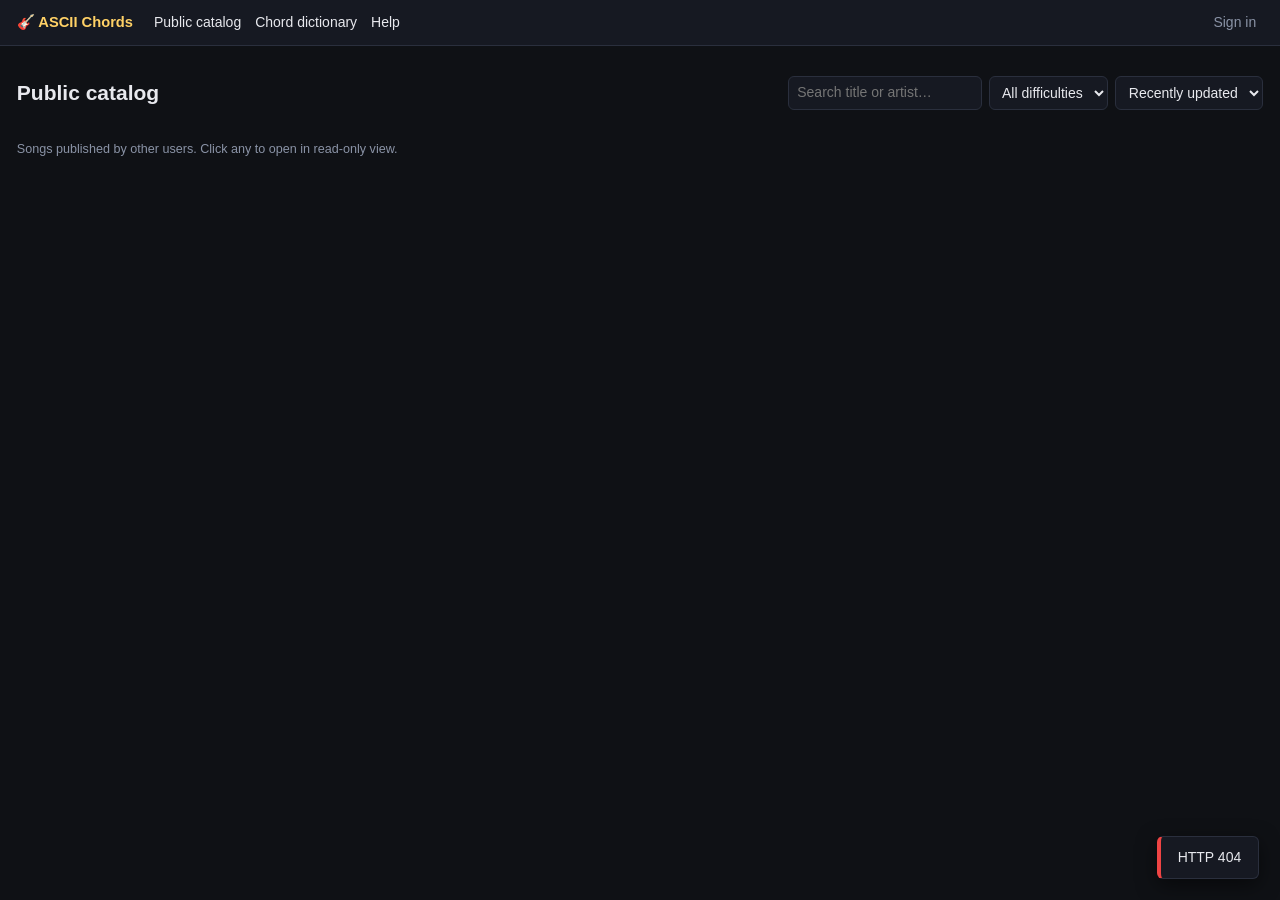
==== src/index.html @ 22e1bf36 "Finish v1: anonymous catalog, import UI, chord-line playback - Public catalog and song view no longe" ====
<!DOCTYPE html>
<html lang="en">
<head>
  <meta charset="UTF-8" />
  <meta name="viewport" content="width=device-width, initial-scale=1" />
  <title>ASCII Chords</title>
  <link rel="stylesheet" href="style.css" />
</head>
<body>
  <header class="topbar no-print">
    <div class="brand">
      <a href="#library">🎸 ASCII Chords</a>
    </div>
    <nav>
      <a href="#library" data-auth-only>Library</a>
      <a href="#song/new" data-auth-only>+ New song</a>
      <a href="#catalog">Public catalog</a>
      <a href="#chords">Chord dictionary</a>
      <a href="#help">Help</a>
    </nav>
    <div class="user-menu">
      <span id="user-label" class="muted"></span>
      <button id="logout-btn" class="link-btn" data-auth-only>Sign out</button>
      <a id="signin-link" href="login.html" class="link-btn" data-guest-only>Sign in</a>
    </div>
  </header>

  <main id="view-root" class="container"></main>

  <!-- Hidden popover host -->
  <div id="chord-popover" class="popover hidden"></div>

  <!-- Toast host -->
  <div id="toast" class="toast hidden"></div>

  <!-- Tab editor modal -->
  <div id="tab-editor-modal" class="modal-backdrop hidden">
    <div class="modal">
      <header class="modal-header">
        <h3>📐 Tab editor</h3>
        <button id="tab-editor-close" class="link-btn">close</button>
      </header>
      <p class="muted">
        Click a cell and type a fret number (0–24), <code>x</code> for muted,
        or leave it blank. Strings are labelled high-e on top, low-E on the
        bottom — same as written tab.
      </p>
      <div id="tab-editor-grid" class="tab-grid"></div>
      <pre id="tab-editor-preview" class="tab-grid-preview"></pre>
      <div class="modal-actions">
        <button id="tab-editor-clear">Clear</button>
        <button id="tab-editor-insert" class="primary">Insert at cursor</button>
      </div>
    </div>
  </div>

  <!-- Templates -->
  <template id="tpl-library">
    <section class="library-view">
      <header class="library-header">
        <h2>Your songs</h2>
        <div class="library-controls">
          <input type="search" id="lib-search" placeholder="Search title or artist…" />
          <select id="lib-difficulty">
            <option value="">All difficulties</option>
            <option>Beginner</option>
            <option>Intermediate</option>
            <option>Advanced</option>
          </select>
          <select id="lib-sort">
            <option value="updated_desc">Recently updated</option>
            <option value="updated_asc">Oldest updated</option>
            <option value="title_asc">Title A–Z</option>
            <option value="artist_asc">Artist A–Z</option>
            <option value="difficulty">By difficulty</option>
          </select>
          <button id="import-btn" type="button">⬆ Import</button>
          <input type="file" id="import-file" accept=".json,.txt" hidden />
          <a class="primary" href="#song/new">+ New song</a>
        </div>
      </header>
      <div id="lib-list" class="card-grid"></div>
      <p id="lib-empty" class="muted hidden">No songs yet. Click <b>+ New song</b> to start.</p>
    </section>
  </template>

  <template id="tpl-editor">
    <section class="editor-view">
      <header class="editor-meta-bar">
        <input type="text" id="meta-title"  placeholder="Song title"  class="big" />
        <input type="text" id="meta-artist" placeholder="Artist"      class="big" />
      </header>
      <div class="editor-meta-grid">
        <label>Album <input type="text" id="meta-album" /></label>
        <label>Year  <input type="number" id="meta-year" min="1900" max="2099" /></label>
        <label>Key   <input type="text" id="meta-key" placeholder="e.g. F#m" /></label>
        <label>Capo  <input type="number" id="meta-capo" min="0" max="12" value="0" /></label>
        <label>Tuning
          <select id="meta-tuning">
            <option>Standard</option><option>Drop D</option><option>Open G</option>
            <option>Open D</option><option>DADGAD</option><option>Half-Step Down</option>
          </select>
        </label>
        <label>Tempo (BPM)
          <input type="number" id="meta-bpm" min="40" max="240" value="120" />
        </label>
        <label>Difficulty
          <select id="meta-difficulty">
            <option>Beginner</option><option selected>Intermediate</option><option>Advanced</option>
          </select>
        </label>
        <label>Genre  <input type="text" id="meta-genre" /></label>
        <label class="checkbox">
          <input type="checkbox" id="meta-is-public" />
          <span>Make this song public</span>
        </label>
        <label class="full">Tags (comma separated)
          <input type="text" id="meta-tags" placeholder="classic-rock, blues" />
        </label>
        <label class="full">Notes
          <textarea id="meta-notes" rows="2"></textarea>
        </label>
      </div>

      <div class="editor-split">
        <textarea id="raw-editor" spellcheck="false"
                  placeholder="[Verse]&#10;&#10;C       G       Am      F&#10;Type your lyrics here&#10;&#10;e|--0--2--3--|&#10;B|--1--3--3--|&#10;G|--0--2--0--|&#10;D|--2--0--0--|&#10;A|--3--x--2--|&#10;E|--x--x--3--|"></textarea>
        <div id="preview" class="preview"></div>
      </div>

      <footer class="editor-toolbar">
        <div class="toolbar-row">
          <button id="play-btn"  class="primary">▶ Play</button>
          <button id="pause-btn">⏸ Pause</button>
          <button id="stop-btn">⏹ Stop</button>
          <label>BPM <input type="range" id="bpm-slider" min="40" max="240" value="120" /></label>
          <input type="number" id="bpm-display" min="40" max="240" value="120" />
          <label><input type="checkbox" id="metronome-toggle" /> Metronome</label>
          <label>Instrument
            <select id="instrument-select">
              <option value="synth">Synth</option>
              <option value="acoustic" selected>Acoustic</option>
              <option value="electric" disabled title="Samples not yet bundled">Electric (coming soon)</option>
            </select>
          </label>
        </div>
        <div class="toolbar-row">
          <button id="autoscroll-btn">↕ Autoscroll</button>
          <label>Speed <input type="range" id="autoscroll-speed" min="0.1" max="3.0" value="0.5" step="0.1" /></label>
          <span id="autoscroll-display">0.5×</span>
          <button id="transpose-down">– Transpose</button>
          <button id="transpose-up">Transpose +</button>
          <select id="accidental-select">
            <option value="sharp">♯ sharps</option>
            <option value="flat">♭ flats</option>
          </select>
          <span class="muted" id="capo-info"></span>
        </div>
        <div class="toolbar-row">
          <button id="tab-editor-btn">📐 Insert tab</button>
          <button id="save-btn"   class="primary">💾 Save</button>
          <button id="export-json-btn">⬇ Export JSON</button>
          <button id="export-txt-btn">⬇ Export TXT</button>
          <button id="print-btn">🖨 Print</button>
          <button id="delete-btn" class="danger">🗑 Delete</button>
          <span class="muted" id="save-status"></span>
        </div>
      </footer>
    </section>
  </template>

  <template id="tpl-chords-dict">
    <section class="chords-dict-view">
      <header><h2>Chord dictionary</h2>
        <input type="search" id="chord-search" placeholder="Search chord names…" />
      </header>

      <div id="chord-grid" class="chord-grid"></div>
    </section>
  </template>

  <template id="tpl-catalog">
    <section class="library-view">
      <header class="library-header">
        <h2>Public catalog</h2>
        <div class="library-controls">
          <input type="search" id="cat-search" placeholder="Search title or artist…" />
          <select id="cat-difficulty">
            <option value="">All difficulties</option>
            <option>Beginner</option>
            <option>Intermediate</option>
            <option>Advanced</option>
          </select>
          <select id="cat-sort">
            <option value="updated_desc">Recently updated</option>
            <option value="title_asc">Title A–Z</option>
            <option value="artist_asc">Artist A–Z</option>
            <option value="difficulty">By difficulty</option>
          </select>
        </div>
      </header>
      <p class="muted">Songs published by other users. Click any to open in read-only view.</p>
      <div id="cat-list" class="card-grid"></div>
      <p id="cat-empty" class="muted hidden">No public songs yet.</p>
    </section>
  </template>

  <template id="tpl-help">
    <section class="help-view">
      <h2>How to read ASCII chords &amp; tabs</h2>

      <p>Songs in ASCII Chords are written as plain text. The parser recognises four
         kinds of lines, decided by what the line looks like.</p>

      <h3>1. Section headings — <code>[Verse]</code></h3>
      <p>Wrap a label in square brackets to mark a new section. It will render as a
         coloured heading. Common labels: <code>[Intro]</code>, <code>[Verse]</code>,
         <code>[Chorus]</code>, <code>[Bridge]</code>, <code>[Outro]</code>.</p>

      <h3>2. Chord lines</h3>
      <p>A line that contains <em>only</em> chord names (separated by spaces) is treated
         as a chord line. Place it directly above the lyric line so the chord aligns
         above the syllable where it changes.</p>
<pre>C       G       Am      F
This is the first line of lyrics.</pre>
      <p>Click any chord on screen to see its fingering and the notes it contains.
         Recognised chord shapes: major (<code>C</code>), minor (<code>Am</code>),
         seventh (<code>G7</code>), maj7 (<code>Cmaj7</code>), suspended
         (<code>Dsus4</code>), add (<code>Cadd9</code>), slash (<code>D/F#</code>),
         and any combination of these.</p>

      <h3>3. Tab blocks</h3>
      <p>Six consecutive lines each beginning with a string letter and a pipe form a
         tab block. The convention is <strong>top = high e, bottom = low E</strong>.
         Numbers are fret numbers, <code>x</code> means muted, <code>0</code> means
         open. Read left-to-right in time:</p>
<pre>e|--0--0--0--0--|
B|--1--1--1--1--|
G|--0--0--0--0--|
D|--2--2--2--2--|
A|--3--3--3--3--|
E|--x--x--x--x--|</pre>

      <h3>4. Lyric lines</h3>
      <p>Anything that isn't a section heading, chord line, or tab block is treated
         as lyrics. Empty lines become paragraph breaks.</p>

      <h3>Chord diagrams</h3>
      <p>The chord popover renders fingerings as a small ASCII grid. Strings are
         shown <strong>high e on the left, low E on the right</strong>; frets run from
         top to bottom (lowest fret first). The status row above the grid shows
         <code>✕</code> for muted, <code>○</code> for open, and a space for fretted.</p>

      <h3>Tunings</h3>
      <p>Set the song's tuning (Standard, Drop D, Open G, Open D, DADGAD, Half-Step
         Down) in the metadata grid. The Play button respects it: each string is
         pitch-shifted so the open strings sound at their correct retuned pitch.</p>

      <h3>Playback model</h3>
      <p>The Play button schedules audio in two ways:</p>
      <ul>
        <li><strong>Tab blocks</strong> — every column becomes an instant in
          time, so frets sound exactly when written. This is the precise path.</li>
        <li><strong>Chord lines</strong> — every chord token gets one beat and
          plays as a downstrum using the first variant in the chord library.
          Tokens with no shape in the library are skipped silently.</li>
      </ul>
      <p>If you want strict timing, write your part as a tab block; chord-line
         playback is a sketch, not a performance.</p>

      <h3>Capo &amp; transposition</h3>
      <p>Capo is informational — it tells the parser what fret to assume for the
         <em>shape</em> you wrote. Transposition (<code>+ Transpose</code> /
         <code>– Transpose</code>) actually rewrites every chord and every fret
         number in tab blocks to a new key.</p>

      <h3>Saving private vs. public</h3>
      <p>By default every song is private — only you can see it. Tick
         <strong>Make this song public</strong> in the metadata grid to share it in
         the public catalog (anyone can read, but only you can edit or delete).</p>
    </section>
  </template>

  <script src="chords.js"></script>
  <script src="player.js"></script>
  <script src="autoscroll.js"></script>
  <script src="app.js"></script>
</body>
</html>
---- src/style.css ----
/* ============================================================
   ASCII Chords — global styling
   ============================================================ */

:root {
  --bg: #0f1115;
  --panel: #161922;
  --panel-2: #1d212c;
  --border: #2a2f3d;
  --text: #e8e9ee;
  --muted: #8a93a6;
  --accent: #f5a524;
  --accent-2: #ffd166;
  --danger: #ef4444;
  --success: #22c55e;
  --chord: #6ea8fe;
  --section: #f59e0b;
  --beat: rgba(245, 165, 36, 0.25);
  --mono: 'JetBrains Mono', 'Courier New', Courier, monospace;
}

* { box-sizing: border-box; }

html, body {
  margin: 0;
  padding: 0;
  background: var(--bg);
  color: var(--text);
  font-family: -apple-system, BlinkMacSystemFont, 'Segoe UI', Roboto, sans-serif;
  font-size: 14px;
  line-height: 1.5;
}

a { color: var(--accent-2); text-decoration: none; }
a:hover { text-decoration: underline; }

button, .primary {
  background: var(--panel-2);
  color: var(--text);
  border: 1px solid var(--border);
  padding: 0.45em 0.9em;
  border-radius: 6px;
  cursor: pointer;
  font: inherit;
}
button:hover { background: #262b38; }
button.primary, a.primary {
  background: var(--accent);
  color: #1a1300;
  border-color: var(--accent);
  font-weight: 600;
  display: inline-block;
}
button.primary:hover, a.primary:hover { background: var(--accent-2); }
button.danger { background: var(--danger); color: white; border-color: var(--danger); }
button.danger:hover { background: #dc2626; }
.link-btn {
  background: transparent;
  border: none;
  color: var(--muted);
  cursor: pointer;
  padding: 0.25em 0.5em;
}
.link-btn:hover { color: var(--text); text-decoration: underline; }

input, select, textarea {
  background: var(--panel);
  color: var(--text);
  border: 1px solid var(--border);
  padding: 0.4em 0.6em;
  border-radius: 6px;
  font: inherit;
}
input:focus, select:focus, textarea:focus {
  outline: 2px solid var(--accent);
  outline-offset: 0;
}
.hidden { display: none !important; }
.muted { color: var(--muted); font-size: 0.9em; }
.error { color: var(--danger); min-height: 1.2em; }

/* ============================================================
   Top bar
   ============================================================ */
.topbar {
  display: flex;
  align-items: center;
  gap: 1.5rem;
  padding: 0.6rem 1.2rem;
  background: var(--panel);
  border-bottom: 1px solid var(--border);
  position: sticky;
  top: 0;
  z-index: 50;
}
.topbar .brand a {
  font-weight: 700;
  color: var(--accent-2);
  font-size: 1.05rem;
}
.topbar nav {
  display: flex;
  gap: 1rem;
  flex: 1;
}
.topbar nav a { color: var(--text); }
.topbar .user-menu { display: flex; align-items: center; gap: 0.5rem; }

.container {
  max-width: 1400px;
  margin: 0 auto;
  padding: 1rem 1.2rem 2rem;
}

/* ============================================================
   Auth pages
   ============================================================ */
.auth-body {
  display: flex;
  align-items: center;
  justify-content: center;
  min-height: 100vh;
}
.auth-card {
  background: var(--panel);
  border: 1px solid var(--border);
  border-radius: 12px;
  padding: 2rem;
  max-width: 380px;
  width: 100%;
}
.auth-card h1 { margin-top: 0; }
.tabs {
  display: flex;
  gap: 0.5rem;
  margin: 1rem 0;
}
.tab-btn {
  flex: 1;
  background: var(--panel-2);
  border-bottom: 2px solid transparent;
}
.tab-btn.active {
  border-bottom-color: var(--accent);
  color: var(--accent-2);
}
.auth-form {
  display: flex;
  flex-direction: column;
  gap: 0.8rem;
}
.auth-form label {
  display: flex;
  flex-direction: column;
  gap: 0.3rem;
  font-size: 0.9em;
  color: var(--muted);
}
.auth-form input { font-size: 1rem; }

/* ============================================================
   Library view
   ============================================================ */
.library-header {
  display: flex;
  flex-wrap: wrap;
  align-items: center;
  gap: 1rem;
  justify-content: space-between;
  margin-bottom: 1rem;
}
.library-controls {
  display: flex;
  flex-wrap: wrap;
  gap: 0.5rem;
}
.card-grid {
  display: grid;
  gap: 0.9rem;
  grid-template-columns: repeat(auto-fill, minmax(280px, 1fr));
}
.song-card {
  background: var(--panel);
  border: 1px solid var(--border);
  border-radius: 10px;
  padding: 1rem;
  display: flex;
  flex-direction: column;
  gap: 0.4rem;
}
.song-card h3 { margin: 0; }
.song-card .meta-row { color: var(--muted); font-size: 0.85em; }
.song-card .badges { display: flex; flex-wrap: wrap; gap: 0.3rem; }
.badge {
  display: inline-block;
  background: var(--panel-2);
  border: 1px solid var(--border);
  padding: 0.1em 0.5em;
  border-radius: 999px;
  font-size: 0.75em;
}
.badge.diff-Beginner    { color: #34d399; border-color: #14532d; }
.badge.diff-Intermediate{ color: #fbbf24; border-color: #78350f; }
.badge.diff-Advanced    { color: #f87171; border-color: #7f1d1d; }
.song-card .actions {
  display: flex;
  gap: 0.3rem;
  margin-top: auto;
  flex-wrap: wrap;
}
.song-card .actions button { font-size: 0.85em; padding: 0.3em 0.6em; }

/* ============================================================
   Editor view
   ============================================================ */
.editor-view {
  display: flex;
  flex-direction: column;
  gap: 0.8rem;
}
.editor-meta-bar {
  display: flex;
  gap: 0.6rem;
}
.editor-meta-bar .big {
  flex: 1;
  font-size: 1.2rem;
  font-weight: 600;
}
.editor-meta-grid {
  display: grid;
  grid-template-columns: repeat(auto-fit, minmax(160px, 1fr));
  gap: 0.6rem;
}
.editor-meta-grid label {
  display: flex;
  flex-direction: column;
  gap: 0.25rem;
  font-size: 0.8em;
  color: var(--muted);
}
.editor-meta-grid label.full { grid-column: 1 / -1; }

.editor-split {
  display: grid;
  grid-template-columns: 1fr 1fr;
  gap: 0.8rem;
  min-height: 60vh;
}
@media (max-width: 980px) {
  .editor-split { grid-template-columns: 1fr; }
}

/* Read-only view: hide the raw editor, show only the rendered preview */
.editor-view.read-only .editor-split { grid-template-columns: 1fr; }
.editor-view.read-only #raw-editor { display: none; }

#raw-editor, .preview {
  background: var(--panel);
  border: 1px solid var(--border);
  border-radius: 8px;
  padding: 0.8rem;
  font-family: var(--mono);
  font-size: 14px;
  line-height: 1.5;
  white-space: pre;
  overflow: auto;
  min-height: 60vh;
  max-height: 70vh;
}
#raw-editor { resize: vertical; color: var(--text); }
.preview { white-space: normal; }

/* Preview content elements */
.preview .section-label {
  color: var(--section);
  margin: 0.6em 0 0.2em;
  font-family: var(--mono);
  font-size: 1em;
  font-weight: 700;
  letter-spacing: 0.04em;
}
.preview .chord-lyric-pair {
  font-family: var(--mono);
  white-space: pre;
  margin: 0.05em 0;
}
.preview .chord-row {
  color: var(--chord);
  font-weight: 700;
}
.preview .chord-token {
  cursor: pointer;
  border-bottom: 1px dotted var(--chord);
}
.preview .chord-token:hover {
  background: rgba(110, 168, 254, 0.15);
}
.preview .lyric-row { color: var(--text); }
.preview .lyric { font-family: var(--mono); white-space: pre; }
.preview .tab-block {
  background: var(--panel-2);
  border: 1px solid var(--border);
  padding: 0.6rem 0.8rem;
  border-radius: 6px;
  white-space: pre;
  overflow-x: auto;
  font-family: var(--mono);
  margin: 0.5em 0;
}
.preview .tab-block.beat-active .col-active {
  background: var(--beat);
}
.preview .br { display: block; height: 0.8em; }

/* ============================================================
   Toolbar
   ============================================================ */
.editor-toolbar {
  display: flex;
  flex-direction: column;
  gap: 0.5rem;
  padding: 0.7rem;
  background: var(--panel);
  border: 1px solid var(--border);
  border-radius: 8px;
}
.toolbar-row {
  display: flex;
  flex-wrap: wrap;
  gap: 0.5rem;
  align-items: center;
}
.toolbar-row label {
  display: flex;
  align-items: center;
  gap: 0.4rem;
}
#bpm-display { width: 4.5rem; }

/* ============================================================
   Chord popover
   ============================================================ */
.popover {
  position: absolute;
  z-index: 200;
  background: var(--panel);
  border: 1px solid var(--border);
  border-radius: 8px;
  padding: 0.8rem;
  min-width: 220px;
  font-family: var(--mono);
  font-size: 13px;
  white-space: pre;
  box-shadow: 0 12px 30px rgba(0,0,0,0.5);
}
.popover .popover-title {
  font-weight: 700;
  color: var(--accent-2);
  font-family: -apple-system, sans-serif;
  margin-bottom: 0.3rem;
}
.popover .popover-actions {
  margin-top: 0.6rem;
  display: flex;
  gap: 0.3rem;
  flex-wrap: wrap;
  font-family: -apple-system, sans-serif;
}

/* ============================================================
   Chord dictionary
   ============================================================ */
.chord-grid {
  display: grid;
  gap: 1rem;
  grid-template-columns: repeat(auto-fill, minmax(180px, 1fr));
}
.chord-card {
  background: var(--panel);
  border: 1px solid var(--border);
  border-radius: 8px;
  padding: 0.8rem;
  font-family: var(--mono);
  white-space: pre;
}
.chord-card-name {
  font-family: -apple-system, sans-serif;
  font-weight: 700;
  margin-bottom: 0.3rem;
  color: var(--accent-2);
  display: flex;
  align-items: center;
  justify-content: space-between;
  gap: 0.4rem;
}

/* ============================================================
   Public / private badges + read-only banner
   ============================================================ */
.badge-public  { color: #34d399; border-color: #14532d; }
.badge-private { color: var(--muted); }
.readonly-banner {
  background: rgba(110, 168, 254, 0.12);
  border: 1px solid var(--chord);
  border-radius: 6px;
  padding: 0.6rem 0.9rem;
  margin-bottom: 0.6rem;
  color: var(--chord);
}
.readonly-banner a { color: var(--chord); text-decoration: underline; }

/* Guest-mode visibility toggles. data-auth-only hides for signed-out
   visitors; data-guest-only is the inverse — only shown when guest. */
[data-guest-only] { display: none; }
body.guest-mode [data-auth-only] { display: none; }
body.guest-mode [data-guest-only] { display: inline-flex; }

/* Inline checkbox label inside the meta grid (overrides the column layout
   so the checkbox sits next to its caption instead of stacked above it). */
.editor-meta-grid label.checkbox {
  flex-direction: row;
  align-items: center;
  gap: 0.5rem;
  color: var(--text);
  font-size: 0.95em;
}
.editor-meta-grid label.checkbox input { width: auto; margin: 0; }

/* ============================================================
   Help view
   ============================================================ */
.help-view {
  max-width: 760px;
  line-height: 1.7;
}
.help-view h2 { margin-top: 0; color: var(--accent-2); }
.help-view h3 {
  color: var(--accent-2);
  margin-top: 1.6em;
  border-bottom: 1px solid var(--border);
  padding-bottom: 0.3em;
}
.help-view code {
  background: var(--panel-2);
  border: 1px solid var(--border);
  border-radius: 4px;
  padding: 0.05em 0.4em;
  font-family: var(--mono);
  font-size: 0.95em;
  color: var(--accent-2);
}
.help-view pre {
  background: var(--panel-2);
  border: 1px solid var(--border);
  border-radius: 6px;
  padding: 0.8rem 1rem;
  font-family: var(--mono);
  overflow-x: auto;
  color: var(--text);
}

/* ============================================================
   Toast
   ============================================================ */
.toast {
  position: fixed;
  bottom: 1.5rem;
  right: 1.5rem;
  background: var(--panel);
  color: var(--text);
  border: 1px solid var(--border);
  border-left: 4px solid var(--accent);
  padding: 0.7rem 1.2rem;
  border-radius: 6px;
  z-index: 300;
  box-shadow: 0 6px 20px rgba(0,0,0,0.5);
  animation: toast-in 0.2s ease-out;
}
.toast.error { border-left-color: var(--danger); }
.toast.success { border-left-color: var(--success); }
@keyframes toast-in {
  from { opacity: 0; transform: translateY(10px); }
  to   { opacity: 1; transform: translateY(0); }
}

/* ============================================================
   Modal (tab editor)
   ============================================================ */
.modal-backdrop {
  position: fixed;
  inset: 0;
  background: rgba(0, 0, 0, 0.55);
  display: flex;
  align-items: center;
  justify-content: center;
  z-index: 250;
  animation: toast-in 0.15s ease-out;
}
.modal-backdrop.hidden { display: none; }
.modal {
  background: var(--panel);
  border: 1px solid var(--border);
  border-radius: 10px;
  padding: 1.2rem;
  max-width: 720px;
  width: 95%;
  max-height: 90vh;
  overflow: auto;
  box-shadow: 0 20px 60px rgba(0, 0, 0, 0.6);
}
.modal-header {
  display: flex;
  justify-content: space-between;
  align-items: center;
  margin-bottom: 0.5rem;
}
.modal-header h3 { margin: 0; color: var(--accent-2); }
.modal-actions {
  display: flex;
  gap: 0.5rem;
  justify-content: flex-end;
  margin-top: 0.8rem;
}

/* Tab editor grid */
.tab-grid {
  background: var(--panel-2);
  border: 1px solid var(--border);
  border-radius: 6px;
  padding: 0.6rem;
  margin: 0.6rem 0;
  display: flex;
  flex-direction: column;
  gap: 0.25rem;
  font-family: var(--mono);
  overflow-x: auto;
}
.tab-row {
  display: flex;
  align-items: center;
  gap: 0.25rem;
}
.tab-string {
  width: 1.6rem;
  text-align: right;
  color: var(--muted);
  font-family: var(--mono);
  font-size: 0.95em;
  flex-shrink: 0;
}
.tab-cell {
  width: 2.4rem;
  height: 1.9rem;
  text-align: center;
  font-family: var(--mono);
  font-size: 0.9em;
  padding: 0.1em 0.2em;
  border-radius: 4px;
}
.tab-cell:focus {
  background: var(--panel);
  outline: 2px solid var(--accent);
}
.tab-grid-preview {
  background: var(--panel-2);
  border: 1px solid var(--border);
  border-radius: 6px;
  padding: 0.7rem 0.9rem;
  font-family: var(--mono);
  font-size: 13px;
  white-space: pre;
  overflow-x: auto;
  margin: 0.4rem 0;
  color: var(--text);
}

/* ============================================================
   Print
   ============================================================ */
@media print {
  body { background: white; color: black; }
  .no-print, .editor-toolbar, .editor-meta-bar, .editor-meta-grid,
  #raw-editor, .topbar, #toast, #chord-popover { display: none !important; }
  .container { max-width: none; padding: 0; }
  .editor-split { grid-template-columns: 1fr; }
  .preview {
    background: white;
    border: none;
    color: black;
    max-height: none;
    min-height: auto;
    overflow: visible;
  }
  .preview .section-label { color: #b45309; }
  .preview .chord-row { color: #1d4ed8; }
  .preview .tab-block { background: #f5f5f5; color: black; border: 1px solid #ddd; }
}
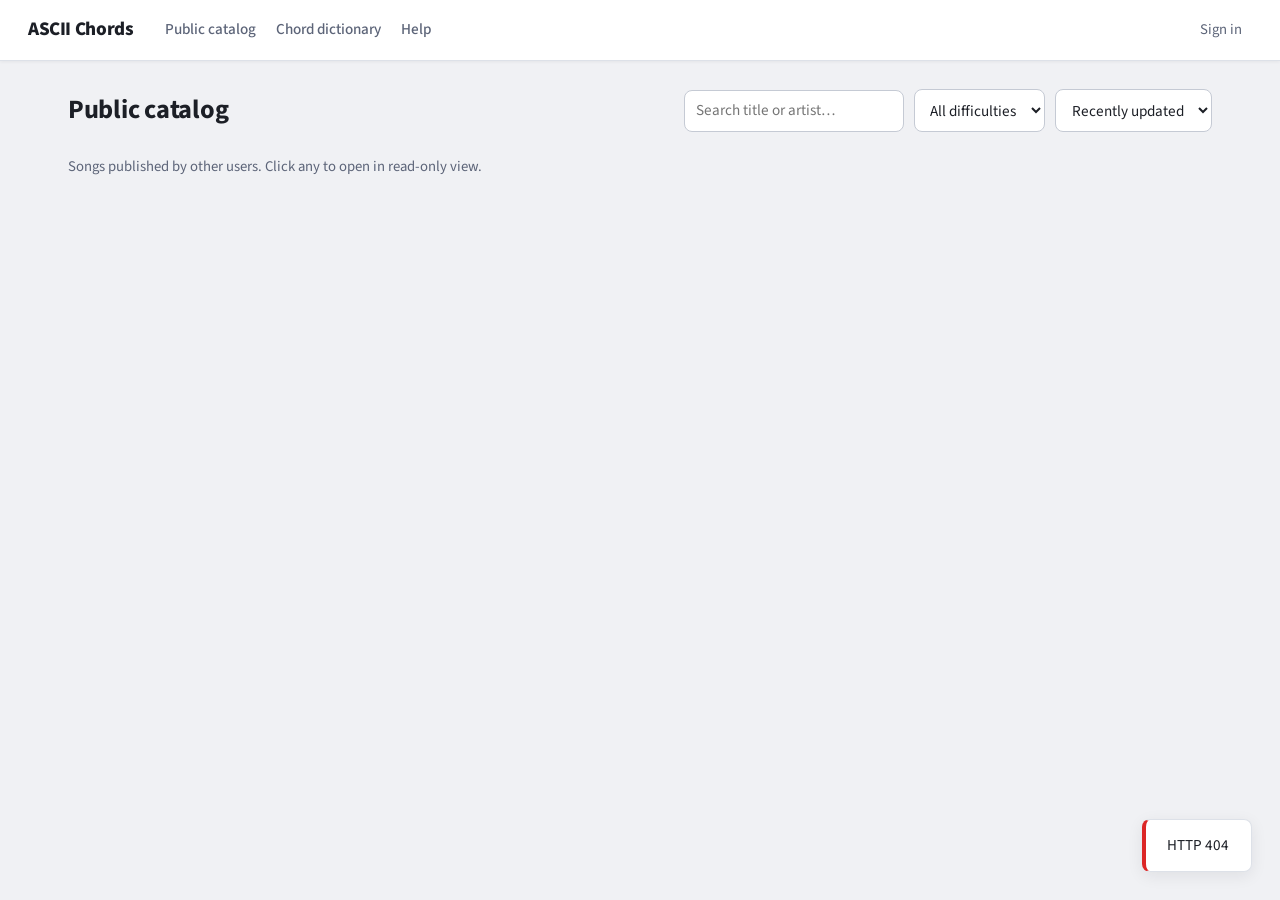
==== commit 983413e4: "update code structure; update UI" ====
--- a/src/index.html
+++ b/src/index.html
@@ -4,12 +4,15 @@
   <meta charset="UTF-8" />
   <meta name="viewport" content="width=device-width, initial-scale=1" />
   <title>ASCII Chords</title>
-  <link rel="stylesheet" href="style.css" />
+  <link rel="preconnect" href="https://fonts.googleapis.com" />
+  <link rel="preconnect" href="https://fonts.gstatic.com" crossorigin />
+  <link href="https://fonts.googleapis.com/css2?family=JetBrains+Mono:wght@400;600&family=Source+Sans+3:wght@400;500;600;700;800&display=swap" rel="stylesheet" />
+  <link rel="stylesheet" href="style.css?v=20260610-light" />
 </head>
 <body>
   <header class="topbar no-print">
     <div class="brand">
-      <a href="#library">🎸 ASCII Chords</a>
+      <a href="#library">ASCII Chords</a>
     </div>
     <nav>
       <a href="#library" data-auth-only>Library</a>
@@ -27,23 +30,20 @@
 
   <main id="view-root" class="container"></main>
 
-  <!-- Hidden popover host -->
   <div id="chord-popover" class="popover hidden"></div>
 
-  <!-- Toast host -->
   <div id="toast" class="toast hidden"></div>
 
-  <!-- Tab editor modal -->
   <div id="tab-editor-modal" class="modal-backdrop hidden">
     <div class="modal">
       <header class="modal-header">
-        <h3>📐 Tab editor</h3>
-        <button id="tab-editor-close" class="link-btn">close</button>
+        <h3>Tab editor</h3>
+        <button id="tab-editor-close" class="link-btn">Close</button>
       </header>
       <p class="muted">
         Click a cell and type a fret number (0–24), <code>x</code> for muted,
         or leave it blank. Strings are labelled high-e on top, low-E on the
-        bottom — same as written tab.
+        bottom – same as written tab.
       </p>
       <div id="tab-editor-grid" class="tab-grid"></div>
       <pre id="tab-editor-preview" class="tab-grid-preview"></pre>
@@ -54,7 +54,6 @@
     </div>
   </div>
 
-  <!-- Templates -->
   <template id="tpl-library">
     <section class="library-view">
       <header class="library-header">
@@ -74,7 +73,7 @@
             <option value="artist_asc">Artist A–Z</option>
             <option value="difficulty">By difficulty</option>
           </select>
-          <button id="import-btn" type="button">⬆ Import</button>
+          <button id="import-btn" type="button">Import</button>
           <input type="file" id="import-file" accept=".json,.txt" hidden />
           <a class="primary" href="#song/new">+ New song</a>
         </div>
@@ -130,42 +129,68 @@
 
       <footer class="editor-toolbar">
         <div class="toolbar-row">
-          <button id="play-btn"  class="primary">▶ Play</button>
-          <button id="pause-btn">⏸ Pause</button>
-          <button id="stop-btn">⏹ Stop</button>
-          <label>BPM <input type="range" id="bpm-slider" min="40" max="240" value="120" /></label>
-          <input type="number" id="bpm-display" min="40" max="240" value="120" />
-          <label><input type="checkbox" id="metronome-toggle" /> Metronome</label>
-          <label>Instrument
-            <select id="instrument-select">
-              <option value="synth">Synth</option>
-              <option value="acoustic" selected>Acoustic</option>
-              <option value="electric" disabled title="Samples not yet bundled">Electric (coming soon)</option>
+          <div class="toolbar-group">
+            <span class="toolbar-label">Playback</span>
+            <button id="play-btn" class="primary">Play</button>
+            <button id="pause-btn">Pause</button>
+            <button id="stop-btn">Stop</button>
+          </div>
+          <div class="toolbar-group">
+            <label>BPM <input type="range" id="bpm-slider" min="40" max="240" value="120" /></label>
+            <input type="number" id="bpm-display" min="40" max="240" value="120" />
+            <label><input type="checkbox" id="metronome-toggle" /> Metronome</label>
+          </div>
+          <div class="toolbar-group">
+            <label>Playback
+              <select id="playback-mode">
+                <option value="all">Tabs + chords</option>
+                <option value="tabs">Tabs only</option>
+                <option value="chords">Chords only</option>
+              </select>
+            </label>
+            <label>Instrument
+              <select id="instrument-select">
+                <option value="synth">Synth</option>
+                <option value="acoustic" selected>Acoustic</option>
+                <option value="acoustic-tonejs">Acoustic (Tone.js)</option>
+                <option value="electric">Electric</option>
+              </select>
+            </label>
+            <span id="player-status" class="player-status">Acoustic selected</span>
+          </div>
+        </div>
+        <div class="toolbar-row">
+          <div class="toolbar-group">
+            <span class="toolbar-label">Scroll</span>
+            <button id="autoscroll-btn">Autoscroll</button>
+            <label>Speed <input type="range" id="autoscroll-speed" min="0.1" max="3.0" value="0.5" step="0.1" /></label>
+            <span id="autoscroll-display">0.5x</span>
+          </div>
+          <div class="toolbar-group">
+            <span class="toolbar-label">Transpose</span>
+            <button id="transpose-down">Transpose down</button>
+            <button id="transpose-up">Transpose up</button>
+            <select id="accidental-select">
+              <option value="sharp">Sharps</option>
+              <option value="flat">Flats</option>
             </select>
-          </label>
+            <span class="muted" id="capo-info"></span>
+          </div>
         </div>
         <div class="toolbar-row">
-          <button id="autoscroll-btn">↕ Autoscroll</button>
-          <label>Speed <input type="range" id="autoscroll-speed" min="0.1" max="3.0" value="0.5" step="0.1" /></label>
-          <span id="autoscroll-display">0.5×</span>
-          <button id="transpose-down">– Transpose</button>
-          <button id="transpose-up">Transpose +</button>
-          <select id="accidental-select">
-            <option value="sharp">♯ sharps</option>
-            <option value="flat">♭ flats</option>
-          </select>
-          <span class="muted" id="capo-info"></span>
-        </div>
-        <div class="toolbar-row">
-          <button id="tab-editor-btn">📐 Insert tab</button>
-          <button id="save-btn"   class="primary">💾 Save</button>
-          <button id="export-json-btn">⬇ Export JSON</button>
-          <button id="export-txt-btn">⬇ Export TXT</button>
-          <button id="print-btn">🖨 Print</button>
-          <button id="delete-btn" class="danger">🗑 Delete</button>
-          <span class="muted" id="save-status"></span>
+          <div class="toolbar-group">
+            <span class="toolbar-label">Actions</span>
+            <button id="tab-editor-btn">Insert tab</button>
+            <button id="save-btn" class="primary">Save</button>
+            <button id="export-json-btn">Export JSON</button>
+            <button id="export-txt-btn">Export TXT</button>
+            <button id="print-btn">Print</button>
+            <button id="delete-btn" class="danger">Delete</button>
+            <span class="muted" id="save-status"></span>
+          </div>
         </div>
       </footer>
+      <div id="chord-validation" class="chord-validation hidden"></div>
     </section>
   </template>
 
@@ -173,6 +198,18 @@
     <section class="chords-dict-view">
       <header><h2>Chord dictionary</h2>
         <input type="search" id="chord-search" placeholder="Search chord names…" />
+        <select id="chord-filter">
+          <option value="">All types</option>
+          <option value="major">Major</option>
+          <option value="minor">Minor</option>
+          <option value="7">7th</option>
+          <option value="maj7">maj7</option>
+          <option value="m7">m7</option>
+          <option value="sus">Sus</option>
+          <option value="add">Add</option>
+          <option value="5">Power</option>
+          <option value="slash">Slash</option>
+        </select>
       </header>
 
       <div id="chord-grid" class="chord-grid"></div>
@@ -212,7 +249,7 @@
       <p>Songs in ASCII Chords are written as plain text. The parser recognises four
          kinds of lines, decided by what the line looks like.</p>
 
-      <h3>1. Section headings — <code>[Verse]</code></h3>
+      <h3>1. Section headings – <code>[Verse]</code></h3>
       <p>Wrap a label in square brackets to mark a new section. It will render as a
          coloured heading. Common labels: <code>[Intro]</code>, <code>[Verse]</code>,
          <code>[Chorus]</code>, <code>[Bridge]</code>, <code>[Outro]</code>.</p>
@@ -249,7 +286,7 @@
       <p>The chord popover renders fingerings as a small ASCII grid. Strings are
          shown <strong>high e on the left, low E on the right</strong>; frets run from
          top to bottom (lowest fret first). The status row above the grid shows
-         <code>✕</code> for muted, <code>○</code> for open, and a space for fretted.</p>
+         <code>x</code> for muted, <code>o</code> for open, and a space for fretted.</p>
 
       <h3>Tunings</h3>
       <p>Set the song's tuning (Standard, Drop D, Open G, Open D, DADGAD, Half-Step
@@ -259,9 +296,9 @@
       <h3>Playback model</h3>
       <p>The Play button schedules audio in two ways:</p>
       <ul>
-        <li><strong>Tab blocks</strong> — every column becomes an instant in
+        <li><strong>Tab blocks</strong> – every column becomes an instant in
           time, so frets sound exactly when written. This is the precise path.</li>
-        <li><strong>Chord lines</strong> — every chord token gets one beat and
+        <li><strong>Chord lines</strong> – every chord token gets one beat and
           plays as a downstrum using the first variant in the chord library.
           Tokens with no shape in the library are skipped silently.</li>
       </ul>
@@ -269,21 +306,21 @@
          playback is a sketch, not a performance.</p>
 
       <h3>Capo &amp; transposition</h3>
-      <p>Capo is informational — it tells the parser what fret to assume for the
+      <p>Capo is informational – it tells the parser what fret to assume for the
          <em>shape</em> you wrote. Transposition (<code>+ Transpose</code> /
          <code>– Transpose</code>) actually rewrites every chord and every fret
          number in tab blocks to a new key.</p>
 
       <h3>Saving private vs. public</h3>
-      <p>By default every song is private — only you can see it. Tick
+      <p>By default every song is private – only you can see it. Tick
          <strong>Make this song public</strong> in the metadata grid to share it in
          the public catalog (anyone can read, but only you can edit or delete).</p>
     </section>
   </template>
 
-  <script src="chords.js"></script>
-  <script src="player.js"></script>
-  <script src="autoscroll.js"></script>
-  <script src="app.js"></script>
+  <script src="chords.js?v=20260609-tab-bar"></script>
+  <script src="player.js?v=20260609-tab-bar"></script>
+  <script src="autoscroll.js?v=20260609-tab-bar"></script>
+  <script src="app.js?v=20260609-tab-bar"></script>
 </body>
 </html>
--- a/src/style.css
+++ b/src/style.css
@@ -1,22 +1,26 @@
-/* ============================================================
-   ASCII Chords — global styling
-   ============================================================ */
-
 :root {
-  --bg: #0f1115;
-  --panel: #161922;
-  --panel-2: #1d212c;
-  --border: #2a2f3d;
-  --text: #e8e9ee;
-  --muted: #8a93a6;
-  --accent: #f5a524;
-  --accent-2: #ffd166;
-  --danger: #ef4444;
-  --success: #22c55e;
-  --chord: #6ea8fe;
-  --section: #f59e0b;
-  --beat: rgba(245, 165, 36, 0.25);
-  --mono: 'JetBrains Mono', 'Courier New', Courier, monospace;
+  --bg: #f0f1f4;
+  --panel: #ffffff;
+  --panel-2: #f7f8fa;
+  --border: #dde1e8;
+  --border-strong: #c5cad4;
+  --text: #1c1f26;
+  --muted: #5c6478;
+  --accent: #ffc600;
+  --accent-hover: #e6b200;
+  --accent-text: #1a1300;
+  --danger: #dc2626;
+  --danger-bg: #fef2f2;
+  --success: #16a34a;
+  --chord: #1565c0;
+  --section: #c2410c;
+  --beat: rgba(255, 198, 0, 0.35);
+  --shadow-sm: 0 1px 3px rgba(28, 31, 38, 0.06);
+  --shadow-md: 0 4px 16px rgba(28, 31, 38, 0.08);
+  --sans: 'Source Sans 3', -apple-system, BlinkMacSystemFont, 'Segoe UI', Roboto, sans-serif;
+  --mono: 'JetBrains Mono', 'Roboto Mono', 'Courier New', Courier, monospace;
+  --radius: 8px;
+  --radius-lg: 12px;
 }
 
 * { box-sizing: border-box; }
@@ -26,264 +30,360 @@
   padding: 0;
   background: var(--bg);
   color: var(--text);
-  font-family: -apple-system, BlinkMacSystemFont, 'Segoe UI', Roboto, sans-serif;
-  font-size: 14px;
-  line-height: 1.5;
-}
-
-a { color: var(--accent-2); text-decoration: none; }
+  font-family: var(--sans);
+  font-size: 16px;
+  line-height: 1.55;
+}
+
+a { color: var(--chord); text-decoration: none; }
 a:hover { text-decoration: underline; }
 
+h1, h2, h3 {
+  font-weight: 700;
+  letter-spacing: -0.01em;
+}
+
+h2 {
+  font-size: 1.65rem;
+  margin: 0;
+}
+
 button, .primary {
-  background: var(--panel-2);
-  color: var(--text);
-  border: 1px solid var(--border);
-  padding: 0.45em 0.9em;
-  border-radius: 6px;
+  background: var(--panel);
+  color: var(--text);
+  border: 1px solid var(--border-strong);
+  padding: 0.55em 1.1em;
+  border-radius: 999px;
   cursor: pointer;
   font: inherit;
-}
-button:hover { background: #262b38; }
+  font-size: 0.95rem;
+  font-weight: 500;
+  white-space: nowrap;
+  transition: background 0.15s, border-color 0.15s;
+}
+button:hover { background: var(--panel-2); }
 button.primary, a.primary {
   background: var(--accent);
-  color: #1a1300;
+  color: var(--accent-text);
   border-color: var(--accent);
   font-weight: 600;
   display: inline-block;
-}
-button.primary:hover, a.primary:hover { background: var(--accent-2); }
-button.danger { background: var(--danger); color: white; border-color: var(--danger); }
-button.danger:hover { background: #dc2626; }
+  text-decoration: none;
+}
+button.primary:hover, a.primary:hover {
+  background: var(--accent-hover);
+  border-color: var(--accent-hover);
+  text-decoration: none;
+}
+button.danger {
+  background: var(--danger-bg);
+  color: var(--danger);
+  border-color: #fca5a5;
+}
+button.danger:hover { background: #fee2e2; }
 .link-btn {
   background: transparent;
   border: none;
   color: var(--muted);
   cursor: pointer;
-  padding: 0.25em 0.5em;
+  padding: 0.35em 0.65em;
+  border-radius: var(--radius);
 }
 .link-btn:hover { color: var(--text); text-decoration: underline; }
 
 input, select, textarea {
   background: var(--panel);
   color: var(--text);
-  border: 1px solid var(--border);
-  padding: 0.4em 0.6em;
-  border-radius: 6px;
+  border: 1px solid var(--border-strong);
+  padding: 0.55em 0.75em;
+  border-radius: var(--radius);
   font: inherit;
+  font-size: 0.95rem;
 }
 input:focus, select:focus, textarea:focus {
   outline: 2px solid var(--accent);
   outline-offset: 0;
+  border-color: var(--accent);
 }
 .hidden { display: none !important; }
-.muted { color: var(--muted); font-size: 0.9em; }
+.muted { color: var(--muted); font-size: 0.92em; }
 .error { color: var(--danger); min-height: 1.2em; }
 
-/* ============================================================
-   Top bar
-   ============================================================ */
+
 .topbar {
   display: flex;
   align-items: center;
-  gap: 1.5rem;
-  padding: 0.6rem 1.2rem;
+  gap: 2rem;
+  padding: 0.85rem 1.75rem;
   background: var(--panel);
   border-bottom: 1px solid var(--border);
+  box-shadow: var(--shadow-sm);
   position: sticky;
   top: 0;
   z-index: 50;
 }
 .topbar .brand a {
-  font-weight: 700;
-  color: var(--accent-2);
-  font-size: 1.05rem;
-}
+  font-weight: 800;
+  color: var(--text);
+  font-size: 1.2rem;
+  text-decoration: none;
+  letter-spacing: -0.02em;
+}
+.topbar .brand a:hover { color: var(--chord); }
 .topbar nav {
   display: flex;
-  gap: 1rem;
+  gap: 1.25rem;
   flex: 1;
 }
-.topbar nav a { color: var(--text); }
-.topbar .user-menu { display: flex; align-items: center; gap: 0.5rem; }
+.topbar nav a {
+  color: var(--muted);
+  font-weight: 500;
+  font-size: 0.95rem;
+  text-decoration: none;
+}
+.topbar nav a:hover { color: var(--text); text-decoration: none; }
+.topbar .user-menu {
+  display: flex;
+  align-items: center;
+  gap: 0.75rem;
+  font-size: 0.92rem;
+}
 
 .container {
-  max-width: 1400px;
+  max-width: 1200px;
   margin: 0 auto;
-  padding: 1rem 1.2rem 2rem;
-}
-
-/* ============================================================
-   Auth pages
-   ============================================================ */
+  padding: 1.75rem 1.75rem 3rem;
+}
+
+
 .auth-body {
   display: flex;
   align-items: center;
   justify-content: center;
   min-height: 100vh;
+  background: var(--bg);
 }
 .auth-card {
   background: var(--panel);
   border: 1px solid var(--border);
-  border-radius: 12px;
-  padding: 2rem;
-  max-width: 380px;
+  border-radius: var(--radius-lg);
+  padding: 2.5rem;
+  max-width: 420px;
   width: 100%;
-}
-.auth-card h1 { margin-top: 0; }
+  box-shadow: var(--shadow-md);
+}
+.auth-card h1 { margin-top: 0; font-size: 1.75rem; }
 .tabs {
   display: flex;
   gap: 0.5rem;
-  margin: 1rem 0;
+  margin: 1.25rem 0;
 }
 .tab-btn {
   flex: 1;
   background: var(--panel-2);
   border-bottom: 2px solid transparent;
+  border-radius: var(--radius) var(--radius) 0 0;
 }
 .tab-btn.active {
   border-bottom-color: var(--accent);
-  color: var(--accent-2);
+  color: var(--text);
+  font-weight: 600;
+  background: var(--panel);
 }
 .auth-form {
   display: flex;
   flex-direction: column;
-  gap: 0.8rem;
+  gap: 1rem;
 }
 .auth-form label {
   display: flex;
   flex-direction: column;
-  gap: 0.3rem;
+  gap: 0.35rem;
   font-size: 0.9em;
   color: var(--muted);
+  font-weight: 500;
 }
 .auth-form input { font-size: 1rem; }
 
-/* ============================================================
-   Library view
-   ============================================================ */
+
 .library-header {
   display: flex;
   flex-wrap: wrap;
   align-items: center;
-  gap: 1rem;
+  gap: 1.25rem;
   justify-content: space-between;
-  margin-bottom: 1rem;
+  margin-bottom: 1.5rem;
 }
 .library-controls {
   display: flex;
   flex-wrap: wrap;
-  gap: 0.5rem;
+  gap: 0.65rem;
+  align-items: center;
+}
+.library-controls input[type="search"] {
+  min-width: 220px;
 }
 .card-grid {
   display: grid;
-  gap: 0.9rem;
-  grid-template-columns: repeat(auto-fill, minmax(280px, 1fr));
+  gap: 1.25rem;
+  grid-template-columns: repeat(auto-fill, minmax(300px, 1fr));
 }
 .song-card {
   background: var(--panel);
   border: 1px solid var(--border);
-  border-radius: 10px;
-  padding: 1rem;
+  border-radius: var(--radius-lg);
+  padding: 1.35rem 1.5rem;
   display: flex;
   flex-direction: column;
-  gap: 0.4rem;
-}
-.song-card h3 { margin: 0; }
-.song-card .meta-row { color: var(--muted); font-size: 0.85em; }
-.song-card .badges { display: flex; flex-wrap: wrap; gap: 0.3rem; }
+  gap: 0.55rem;
+  box-shadow: var(--shadow-sm);
+  transition: box-shadow 0.15s, border-color 0.15s;
+}
+.song-card:hover {
+  border-color: var(--border-strong);
+  box-shadow: var(--shadow-md);
+}
+.song-card h3 {
+  margin: 0;
+  font-size: 1.2rem;
+  line-height: 1.3;
+}
+.song-card .meta-row {
+  color: var(--muted);
+  font-size: 0.9em;
+  line-height: 1.45;
+}
+.song-card .badges {
+  display: flex;
+  flex-wrap: wrap;
+  gap: 0.45rem;
+  margin-top: 0.15rem;
+}
 .badge {
   display: inline-block;
   background: var(--panel-2);
   border: 1px solid var(--border);
-  padding: 0.1em 0.5em;
+  padding: 0.2em 0.65em;
   border-radius: 999px;
-  font-size: 0.75em;
-}
-.badge.diff-Beginner    { color: #34d399; border-color: #14532d; }
-.badge.diff-Intermediate{ color: #fbbf24; border-color: #78350f; }
-.badge.diff-Advanced    { color: #f87171; border-color: #7f1d1d; }
+  font-size: 0.78em;
+  font-weight: 500;
+}
+.badge.diff-Beginner    { color: #047857; background: #ecfdf5; border-color: #a7f3d0; }
+.badge.diff-Intermediate{ color: #b45309; background: #fffbeb; border-color: #fde68a; }
+.badge.diff-Advanced    { color: #b91c1c; background: #fef2f2; border-color: #fecaca; }
 .song-card .actions {
   display: flex;
-  gap: 0.3rem;
-  margin-top: auto;
+  gap: 0.55rem;
+  margin-top: 0.85rem;
+  padding-top: 0.85rem;
+  border-top: 1px solid var(--border);
   flex-wrap: wrap;
-}
-.song-card .actions button { font-size: 0.85em; padding: 0.3em 0.6em; }
-
-/* ============================================================
-   Editor view
-   ============================================================ */
+  align-items: center;
+}
+.song-card .actions a,
+.song-card .actions button {
+  font-size: 0.88rem;
+}
+
+
 .editor-view {
   display: flex;
   flex-direction: column;
-  gap: 0.8rem;
+  gap: 1.1rem;
 }
 .editor-meta-bar {
   display: flex;
-  gap: 0.6rem;
+  gap: 0.85rem;
 }
 .editor-meta-bar .big {
   flex: 1;
-  font-size: 1.2rem;
+  font-size: 1.35rem;
   font-weight: 600;
+  padding: 0.65em 0.85em;
 }
 .editor-meta-grid {
   display: grid;
-  grid-template-columns: repeat(auto-fit, minmax(160px, 1fr));
-  gap: 0.6rem;
+  grid-template-columns: repeat(auto-fit, minmax(170px, 1fr));
+  gap: 0.85rem;
+  background: var(--panel);
+  border: 1px solid var(--border);
+  border-radius: var(--radius-lg);
+  padding: 1.25rem;
 }
 .editor-meta-grid label {
   display: flex;
   flex-direction: column;
-  gap: 0.25rem;
-  font-size: 0.8em;
-  color: var(--muted);
+  gap: 0.3rem;
+  font-size: 0.82em;
+  color: var(--muted);
+  font-weight: 600;
+  text-transform: uppercase;
+  letter-spacing: 0.03em;
 }
 .editor-meta-grid label.full { grid-column: 1 / -1; }
+.editor-meta-grid label.full textarea { text-transform: none; font-weight: 400; letter-spacing: normal; }
+.editor-meta-grid input,
+.editor-meta-grid select,
+.editor-meta-grid textarea {
+  text-transform: none;
+  font-weight: 400;
+  letter-spacing: normal;
+}
 
 .editor-split {
   display: grid;
   grid-template-columns: 1fr 1fr;
-  gap: 0.8rem;
+  gap: 1rem;
   min-height: 60vh;
 }
 @media (max-width: 980px) {
   .editor-split { grid-template-columns: 1fr; }
 }
 
-/* Read-only view: hide the raw editor, show only the rendered preview */
 .editor-view.read-only .editor-split { grid-template-columns: 1fr; }
 .editor-view.read-only #raw-editor { display: none; }
+.editor-view.read-only .preview {
+  border-color: var(--chord);
+  min-height: 50vh;
+  max-height: none;
+}
+.editor-view.read-only .editor-meta-grid,
+.editor-view.read-only .editor-meta-bar {
+  opacity: 0.85;
+}
+.editor-view.read-only .editor-toolbar {
+  border-color: var(--border-strong);
+}
 
 #raw-editor, .preview {
   background: var(--panel);
   border: 1px solid var(--border);
-  border-radius: 8px;
-  padding: 0.8rem;
-  font-family: var(--mono);
-  font-size: 14px;
-  line-height: 1.5;
+  border-radius: var(--radius-lg);
+  padding: 1.1rem 1.25rem;
+  font-family: var(--mono);
+  font-size: 15px;
+  line-height: 1.55;
   white-space: pre;
   overflow: auto;
   min-height: 60vh;
   max-height: 70vh;
+  box-shadow: var(--shadow-sm);
 }
 #raw-editor { resize: vertical; color: var(--text); }
 .preview { white-space: normal; }
 
-/* Preview content elements */
 .preview .section-label {
   color: var(--section);
-  margin: 0.6em 0 0.2em;
-  font-family: var(--mono);
-  font-size: 1em;
+  margin: 0.75em 0 0.25em;
+  font-family: var(--mono);
+  font-size: 1.05em;
   font-weight: 700;
   letter-spacing: 0.04em;
 }
 .preview .chord-lyric-pair {
   font-family: var(--mono);
   white-space: pre;
-  margin: 0.05em 0;
+  margin: 0.1em 0;
 }
 .preview .chord-row {
   color: var(--chord);
@@ -294,188 +394,287 @@
   border-bottom: 1px dotted var(--chord);
 }
 .preview .chord-token:hover {
-  background: rgba(110, 168, 254, 0.15);
+  background: rgba(21, 101, 192, 0.08);
+}
+.preview .chord-token.chord-missing {
+  color: var(--danger);
+  border-bottom-color: var(--danger);
 }
 .preview .lyric-row { color: var(--text); }
 .preview .lyric { font-family: var(--mono); white-space: pre; }
 .preview .tab-block {
   background: var(--panel-2);
   border: 1px solid var(--border);
-  padding: 0.6rem 0.8rem;
-  border-radius: 6px;
+  padding: 0.75rem 1rem;
+  border-radius: var(--radius);
   white-space: pre;
   overflow-x: auto;
   font-family: var(--mono);
-  margin: 0.5em 0;
+  margin: 0.6em 0;
 }
 .preview .tab-block.beat-active .col-active {
   background: var(--beat);
 }
-.preview .br { display: block; height: 0.8em; }
-
-/* ============================================================
-   Toolbar
-   ============================================================ */
+.preview .br { display: block; height: 0.9em; }
+
+
 .editor-toolbar {
   display: flex;
   flex-direction: column;
+  gap: 1rem;
+  padding: 1.25rem 1.5rem;
+  background: var(--panel);
+  border: 1px solid var(--border);
+  border-radius: var(--radius-lg);
+  box-shadow: var(--shadow-sm);
+}
+.toolbar-row {
+  display: flex;
+  flex-wrap: wrap;
+  gap: 1rem 1.5rem;
+  align-items: center;
+}
+.toolbar-group {
+  display: flex;
+  flex-wrap: wrap;
+  gap: 0.55rem;
+  align-items: center;
+}
+.toolbar-group + .toolbar-group {
+  padding-left: 1.25rem;
+  border-left: 1px solid var(--border);
+}
+@media (max-width: 700px) {
+  .toolbar-group + .toolbar-group {
+    padding-left: 0;
+    border-left: none;
+    width: 100%;
+  }
+}
+.toolbar-label {
+  font-size: 0.78rem;
+  font-weight: 700;
+  text-transform: uppercase;
+  letter-spacing: 0.05em;
+  color: var(--muted);
+  margin-right: 0.15rem;
+}
+.toolbar-row label {
+  display: flex;
+  align-items: center;
   gap: 0.5rem;
-  padding: 0.7rem;
-  background: var(--panel);
-  border: 1px solid var(--border);
-  border-radius: 8px;
-}
-.toolbar-row {
-  display: flex;
-  flex-wrap: wrap;
-  gap: 0.5rem;
-  align-items: center;
-}
-.toolbar-row label {
-  display: flex;
-  align-items: center;
-  gap: 0.4rem;
+  font-size: 0.92rem;
+  color: var(--text);
+  font-weight: 500;
 }
 #bpm-display { width: 4.5rem; }
-
-/* ============================================================
-   Chord popover
-   ============================================================ */
+.player-status {
+  color: var(--muted);
+  font-size: 0.88em;
+  min-width: 9rem;
+}
+.player-status[data-state="ready"],
+.player-status[data-state="playing"] { color: var(--success); }
+.player-status[data-state="loading"] { color: #b45309; }
+.player-status[data-state="partial"],
+.player-status[data-state="fallback"] { color: var(--danger); }
+.chord-validation {
+  background: #fef2f2;
+  border: 1px solid #fecaca;
+  border-radius: var(--radius);
+  padding: 0.75rem 1rem;
+  color: #991b1b;
+  font-size: 0.92em;
+}
+.chord-validation span {
+  display: inline-block;
+  margin: 0.2rem 0.25rem;
+  padding: 0.1rem 0.4rem;
+  border: 1px solid #fca5a5;
+  border-radius: 4px;
+  font-family: var(--mono);
+  background: var(--panel);
+}
+.chord-validation em {
+  display: block;
+  margin-top: 0.35rem;
+  color: var(--muted);
+  font-style: normal;
+}
+
+
 .popover {
   position: absolute;
   z-index: 200;
   background: var(--panel);
-  border: 1px solid var(--border);
-  border-radius: 8px;
-  padding: 0.8rem;
-  min-width: 220px;
+  border: 1px solid var(--border-strong);
+  border-radius: var(--radius-lg);
+  padding: 1rem 1.15rem;
+  min-width: 240px;
   font-family: var(--mono);
   font-size: 13px;
   white-space: pre;
-  box-shadow: 0 12px 30px rgba(0,0,0,0.5);
+  box-shadow: var(--shadow-md);
 }
 .popover .popover-title {
   font-weight: 700;
-  color: var(--accent-2);
-  font-family: -apple-system, sans-serif;
-  margin-bottom: 0.3rem;
+  color: var(--text);
+  font-family: var(--sans);
+  margin-bottom: 0.4rem;
+  font-size: 1rem;
 }
 .popover .popover-actions {
-  margin-top: 0.6rem;
-  display: flex;
-  gap: 0.3rem;
+  margin-top: 0.75rem;
+  display: flex;
+  gap: 0.45rem;
   flex-wrap: wrap;
-  font-family: -apple-system, sans-serif;
-}
-
-/* ============================================================
-   Chord dictionary
-   ============================================================ */
+  font-family: var(--sans);
+}
+
+
 .chord-grid {
   display: grid;
   gap: 1rem;
-  grid-template-columns: repeat(auto-fill, minmax(180px, 1fr));
+  grid-template-columns: repeat(auto-fill, minmax(160px, 1fr));
+}
+.chords-dict-view header {
+  display: flex;
+  flex-wrap: wrap;
+  gap: 0.75rem;
+  align-items: center;
+  justify-content: space-between;
+  margin-bottom: 1.5rem;
+}
+.chords-dict-view header input[type="search"] {
+  min-width: 240px;
+  flex: 1;
+  max-width: 360px;
 }
 .chord-card {
   background: var(--panel);
   border: 1px solid var(--border);
-  border-radius: 8px;
-  padding: 0.8rem;
-  font-family: var(--mono);
+  border-radius: var(--radius-lg);
+  padding: 1rem 1.1rem 0.85rem;
+  font-family: var(--mono);
+  display: flex;
+  flex-direction: column;
+  align-items: center;
+  box-shadow: var(--shadow-sm);
+}
+.chord-card pre {
+  margin: 0;
+  padding: 0;
+  font-size: 12px;
+  line-height: 1.35;
   white-space: pre;
+  text-align: center;
 }
 .chord-card-name {
-  font-family: -apple-system, sans-serif;
+  font-family: var(--sans);
   font-weight: 700;
-  margin-bottom: 0.3rem;
-  color: var(--accent-2);
-  display: flex;
-  align-items: center;
+  font-size: 1.05rem;
+  margin-bottom: 0.5rem;
+  color: var(--text);
+  display: flex;
+  align-items: baseline;
   justify-content: space-between;
-  gap: 0.4rem;
-}
-
-/* ============================================================
-   Public / private badges + read-only banner
-   ============================================================ */
-.badge-public  { color: #34d399; border-color: #14532d; }
-.badge-private { color: var(--muted); }
+  gap: 0.5rem;
+  width: 100%;
+}
+.chord-card-name .muted {
+  font-weight: 400;
+  font-size: 0.8em;
+}
+
+
+.badge-public  { color: #047857; background: #ecfdf5; border-color: #a7f3d0; }
+.badge-private { color: var(--muted); background: var(--panel-2); }
 .readonly-banner {
-  background: rgba(110, 168, 254, 0.12);
-  border: 1px solid var(--chord);
-  border-radius: 6px;
-  padding: 0.6rem 0.9rem;
-  margin-bottom: 0.6rem;
+  background: #eff6ff;
+  border: 1px solid #bfdbfe;
+  border-radius: var(--radius);
+  padding: 0.75rem 1.1rem;
+  margin-bottom: 0.75rem;
   color: var(--chord);
 }
 .readonly-banner a { color: var(--chord); text-decoration: underline; }
 
-/* Guest-mode visibility toggles. data-auth-only hides for signed-out
-   visitors; data-guest-only is the inverse — only shown when guest. */
 [data-guest-only] { display: none; }
 body.guest-mode [data-auth-only] { display: none; }
 body.guest-mode [data-guest-only] { display: inline-flex; }
 
-/* Inline checkbox label inside the meta grid (overrides the column layout
-   so the checkbox sits next to its caption instead of stacked above it). */
 .editor-meta-grid label.checkbox {
   flex-direction: row;
   align-items: center;
-  gap: 0.5rem;
-  color: var(--text);
-  font-size: 0.95em;
+  gap: 0.55rem;
+  color: var(--text);
+  font-size: 0.92em;
+  text-transform: none;
+  letter-spacing: normal;
 }
 .editor-meta-grid label.checkbox input { width: auto; margin: 0; }
 
-/* ============================================================
-   Help view
-   ============================================================ */
+
 .help-view {
-  max-width: 760px;
-  line-height: 1.7;
-}
-.help-view h2 { margin-top: 0; color: var(--accent-2); }
+  line-height: 1.75;
+  background: var(--panel);
+  border: 1px solid var(--border);
+  border-radius: var(--radius-lg);
+  padding: 2rem 2.5rem;
+  box-shadow: var(--shadow-sm);
+}
+.help-view h2 {
+  margin-top: 0;
+  color: var(--text);
+  font-size: 1.75rem;
+  margin-bottom: 0.5rem;
+}
 .help-view h3 {
-  color: var(--accent-2);
-  margin-top: 1.6em;
+  color: var(--text);
+  margin-top: 2rem;
   border-bottom: 1px solid var(--border);
-  padding-bottom: 0.3em;
-}
+  padding-bottom: 0.4em;
+  font-size: 1.15rem;
+}
+.help-view p { margin: 0.85em 0; }
+.help-view ul { padding-left: 1.4rem; }
+.help-view li { margin: 0.4em 0; }
 .help-view code {
   background: var(--panel-2);
   border: 1px solid var(--border);
   border-radius: 4px;
-  padding: 0.05em 0.4em;
-  font-family: var(--mono);
-  font-size: 0.95em;
-  color: var(--accent-2);
+  padding: 0.1em 0.45em;
+  font-family: var(--mono);
+  font-size: 0.9em;
+  color: var(--chord);
 }
 .help-view pre {
   background: var(--panel-2);
   border: 1px solid var(--border);
-  border-radius: 6px;
-  padding: 0.8rem 1rem;
-  font-family: var(--mono);
+  border-radius: var(--radius);
+  padding: 1rem 1.25rem;
+  font-family: var(--mono);
+  font-size: 14px;
   overflow-x: auto;
   color: var(--text);
-}
-
-/* ============================================================
-   Toast
-   ============================================================ */
+  line-height: 1.5;
+}
+
+
 .toast {
   position: fixed;
-  bottom: 1.5rem;
-  right: 1.5rem;
+  bottom: 1.75rem;
+  right: 1.75rem;
   background: var(--panel);
   color: var(--text);
   border: 1px solid var(--border);
   border-left: 4px solid var(--accent);
-  padding: 0.7rem 1.2rem;
-  border-radius: 6px;
+  padding: 0.85rem 1.35rem;
+  border-radius: var(--radius);
   z-index: 300;
-  box-shadow: 0 6px 20px rgba(0,0,0,0.5);
+  box-shadow: var(--shadow-md);
   animation: toast-in 0.2s ease-out;
+  font-size: 0.95rem;
 }
 .toast.error { border-left-color: var(--danger); }
 .toast.success { border-left-color: var(--success); }
@@ -484,13 +683,11 @@
   to   { opacity: 1; transform: translateY(0); }
 }
 
-/* ============================================================
-   Modal (tab editor)
-   ============================================================ */
+
 .modal-backdrop {
   position: fixed;
   inset: 0;
-  background: rgba(0, 0, 0, 0.55);
+  background: rgba(28, 31, 38, 0.4);
   display: flex;
   align-items: center;
   justify-content: center;
@@ -501,45 +698,44 @@
 .modal {
   background: var(--panel);
   border: 1px solid var(--border);
-  border-radius: 10px;
-  padding: 1.2rem;
+  border-radius: var(--radius-lg);
+  padding: 1.5rem;
   max-width: 720px;
   width: 95%;
   max-height: 90vh;
   overflow: auto;
-  box-shadow: 0 20px 60px rgba(0, 0, 0, 0.6);
+  box-shadow: var(--shadow-md);
 }
 .modal-header {
   display: flex;
   justify-content: space-between;
   align-items: center;
-  margin-bottom: 0.5rem;
-}
-.modal-header h3 { margin: 0; color: var(--accent-2); }
+  margin-bottom: 0.75rem;
+}
+.modal-header h3 { margin: 0; color: var(--text); font-size: 1.25rem; }
 .modal-actions {
   display: flex;
-  gap: 0.5rem;
+  gap: 0.65rem;
   justify-content: flex-end;
-  margin-top: 0.8rem;
-}
-
-/* Tab editor grid */
+  margin-top: 1rem;
+}
+
 .tab-grid {
   background: var(--panel-2);
   border: 1px solid var(--border);
-  border-radius: 6px;
-  padding: 0.6rem;
-  margin: 0.6rem 0;
+  border-radius: var(--radius);
+  padding: 0.85rem;
+  margin: 0.75rem 0;
   display: flex;
   flex-direction: column;
-  gap: 0.25rem;
+  gap: 0.3rem;
   font-family: var(--mono);
   overflow-x: auto;
 }
 .tab-row {
   display: flex;
   align-items: center;
-  gap: 0.25rem;
+  gap: 0.3rem;
 }
 .tab-string {
   width: 1.6rem;
@@ -550,14 +746,17 @@
   flex-shrink: 0;
 }
 .tab-cell {
-  width: 2.4rem;
-  height: 1.9rem;
+  width: 2.5rem;
+  height: 2rem;
   text-align: center;
   font-family: var(--mono);
   font-size: 0.9em;
   padding: 0.1em 0.2em;
   border-radius: 4px;
 }
+.tab-cell.beat-start {
+  border-left: 2px solid var(--accent);
+}
 .tab-cell:focus {
   background: var(--panel);
   outline: 2px solid var(--accent);
@@ -565,19 +764,17 @@
 .tab-grid-preview {
   background: var(--panel-2);
   border: 1px solid var(--border);
-  border-radius: 6px;
-  padding: 0.7rem 0.9rem;
+  border-radius: var(--radius);
+  padding: 0.85rem 1.1rem;
   font-family: var(--mono);
   font-size: 13px;
   white-space: pre;
   overflow-x: auto;
-  margin: 0.4rem 0;
-  color: var(--text);
-}
-
-/* ============================================================
-   Print
-   ============================================================ */
+  margin: 0.5rem 0;
+  color: var(--text);
+}
+
+
 @media print {
   body { background: white; color: black; }
   .no-print, .editor-toolbar, .editor-meta-bar, .editor-meta-grid,
@@ -591,6 +788,7 @@
     max-height: none;
     min-height: auto;
     overflow: visible;
+    box-shadow: none;
   }
   .preview .section-label { color: #b45309; }
   .preview .chord-row { color: #1d4ed8; }
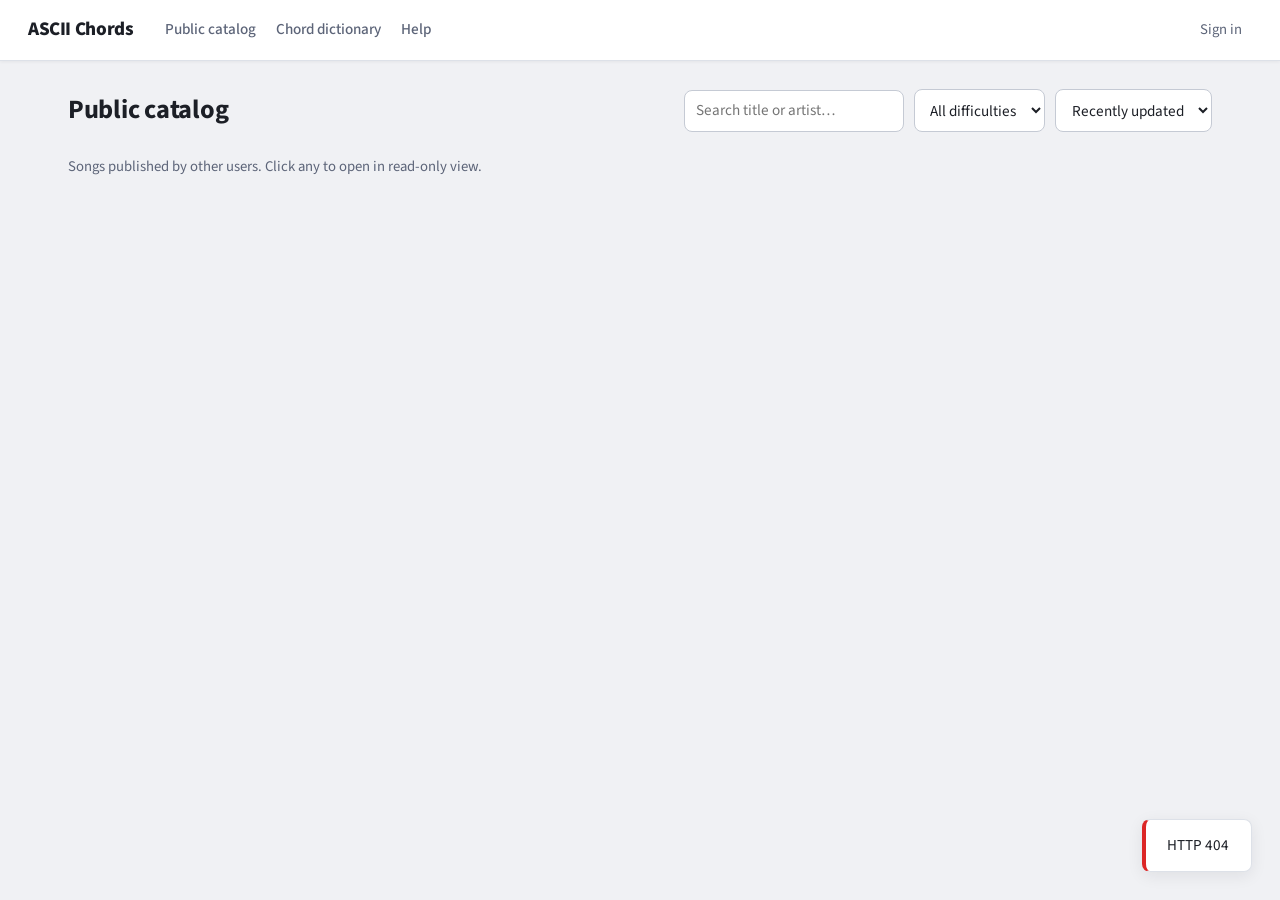
==== commit 7fa36c39: "fixed insert tab btn" ====
--- a/src/index.html
+++ b/src/index.html
@@ -7,7 +7,7 @@
   <link rel="preconnect" href="https://fonts.googleapis.com" />
   <link rel="preconnect" href="https://fonts.gstatic.com" crossorigin />
   <link href="https://fonts.googleapis.com/css2?family=JetBrains+Mono:wght@400;600&family=Source+Sans+3:wght@400;500;600;700;800&display=swap" rel="stylesheet" />
-  <link rel="stylesheet" href="style.css?v=20260610-light" />
+  <link rel="stylesheet" href="style.css?v=20260612-tab-length" />
 </head>
 <body>
   <header class="topbar no-print">
@@ -45,6 +45,16 @@
         or leave it blank. Strings are labelled high-e on top, low-E on the
         bottom – same as written tab.
       </p>
+      <div class="tab-editor-options">
+        <label>Length
+          <select id="tab-editor-length">
+            <option value="1">1 beat</option>
+            <option value="2">2 beats</option>
+            <option value="4" selected>1 bar / 4 beats</option>
+            <option value="8">2 bars / 8 beats</option>
+          </select>
+        </label>
+      </div>
       <div id="tab-editor-grid" class="tab-grid"></div>
       <pre id="tab-editor-preview" class="tab-grid-preview"></pre>
       <div class="modal-actions">
@@ -318,9 +328,9 @@
     </section>
   </template>
 
-  <script src="chords.js?v=20260609-tab-bar"></script>
-  <script src="player.js?v=20260609-tab-bar"></script>
-  <script src="autoscroll.js?v=20260609-tab-bar"></script>
-  <script src="app.js?v=20260609-tab-bar"></script>
+  <script src="chords.js?v=20260612-tab-length"></script>
+  <script src="player.js?v=20260612-tab-length"></script>
+  <script src="autoscroll.js?v=20260612-tab-length"></script>
+  <script src="app.js?v=20260612-tab-length"></script>
 </body>
 </html>
--- a/src/style.css
+++ b/src/style.css
@@ -720,6 +720,17 @@
   margin-top: 1rem;
 }
 
+.tab-editor-options {
+  display: flex;
+  gap: 0.5rem;
+  align-items: center;
+  margin-top: 0.6rem;
+}
+.tab-editor-options label {
+  display: flex;
+  gap: 0.4rem;
+  align-items: center;
+}
 .tab-grid {
   background: var(--panel-2);
   border: 1px solid var(--border);
